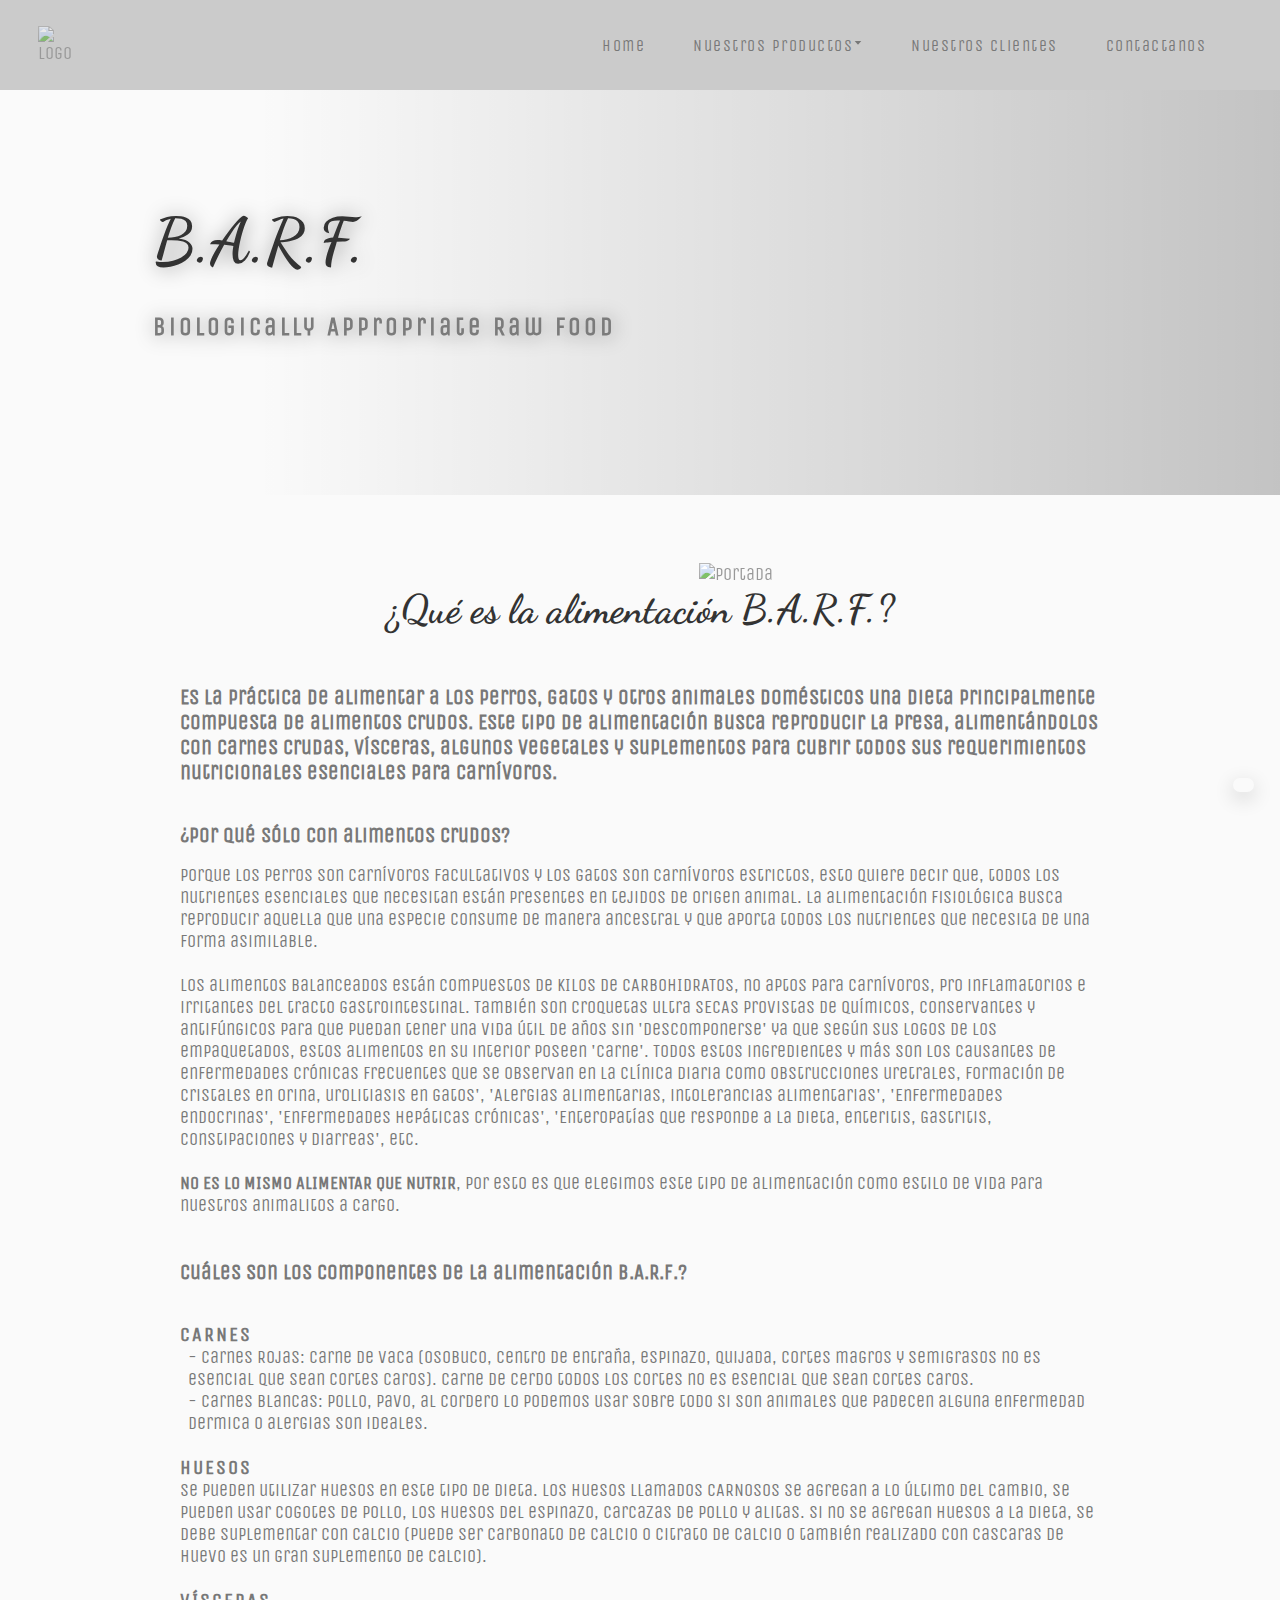
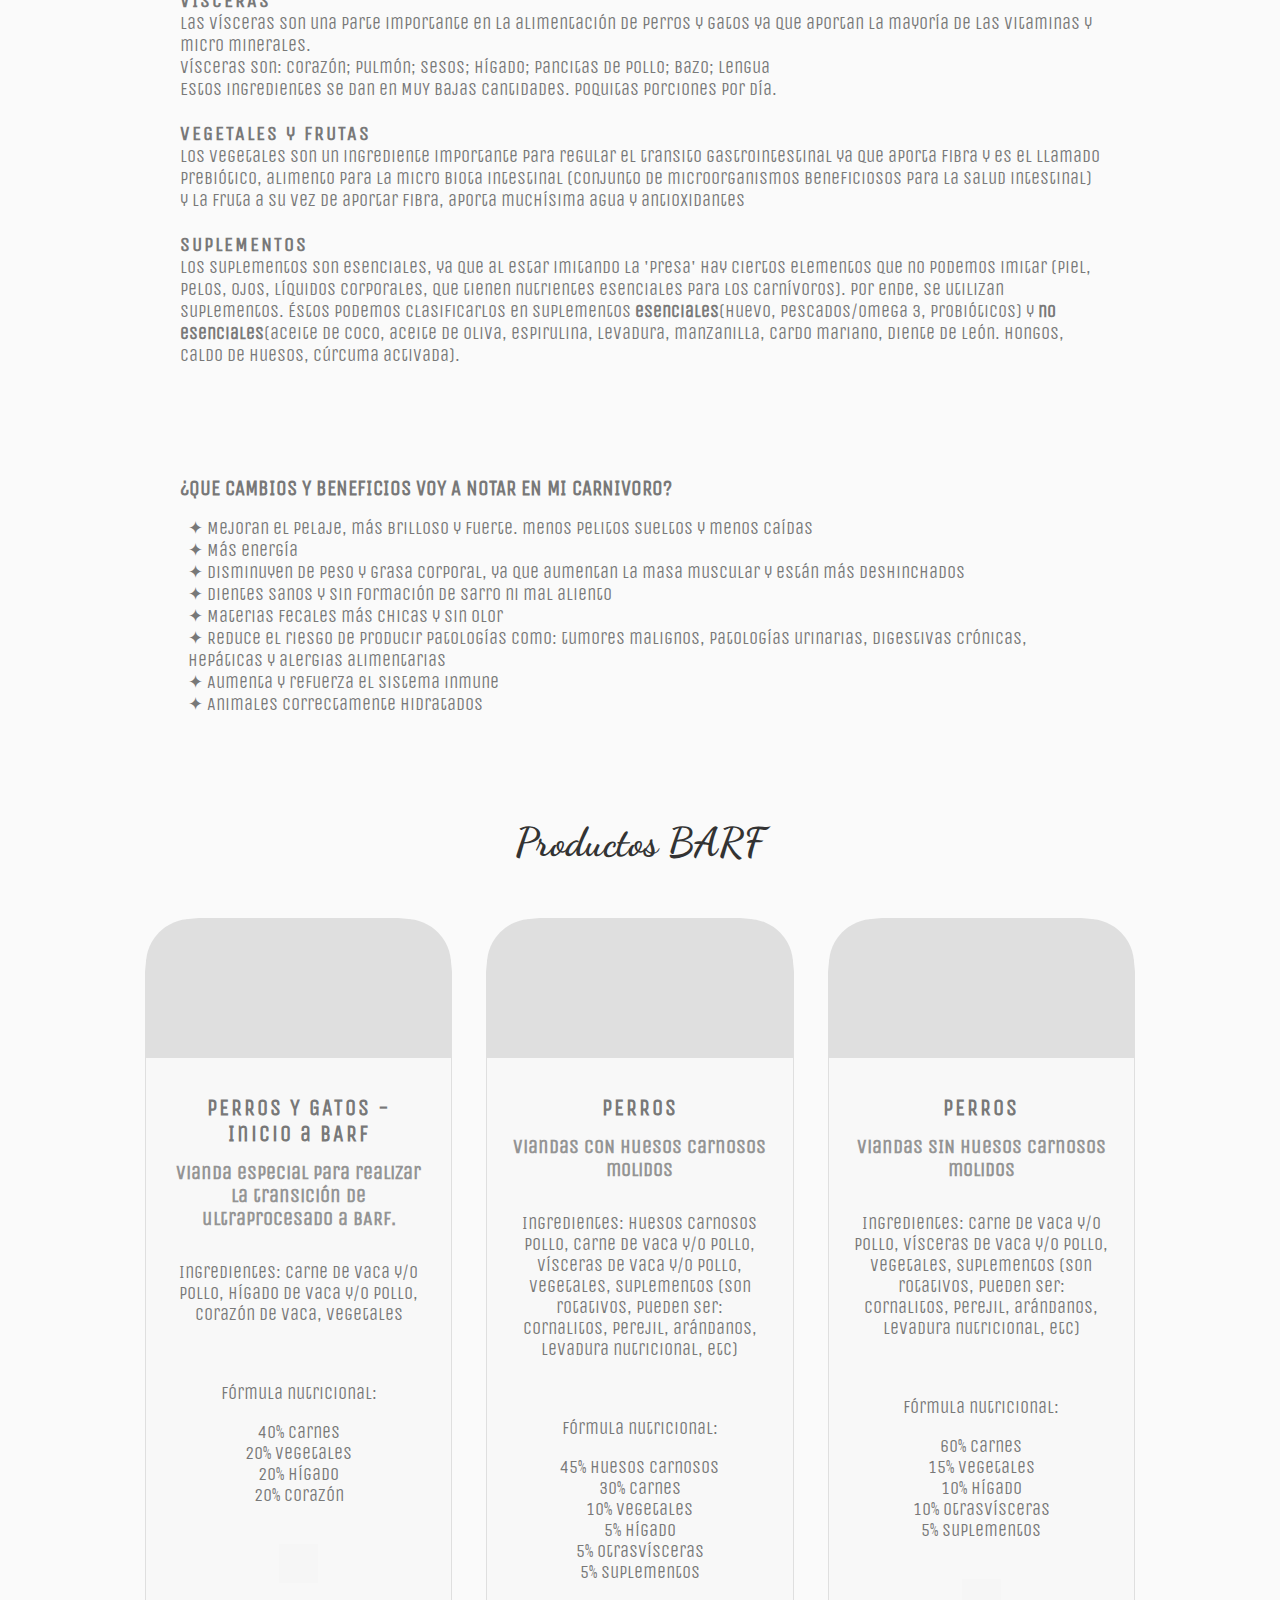
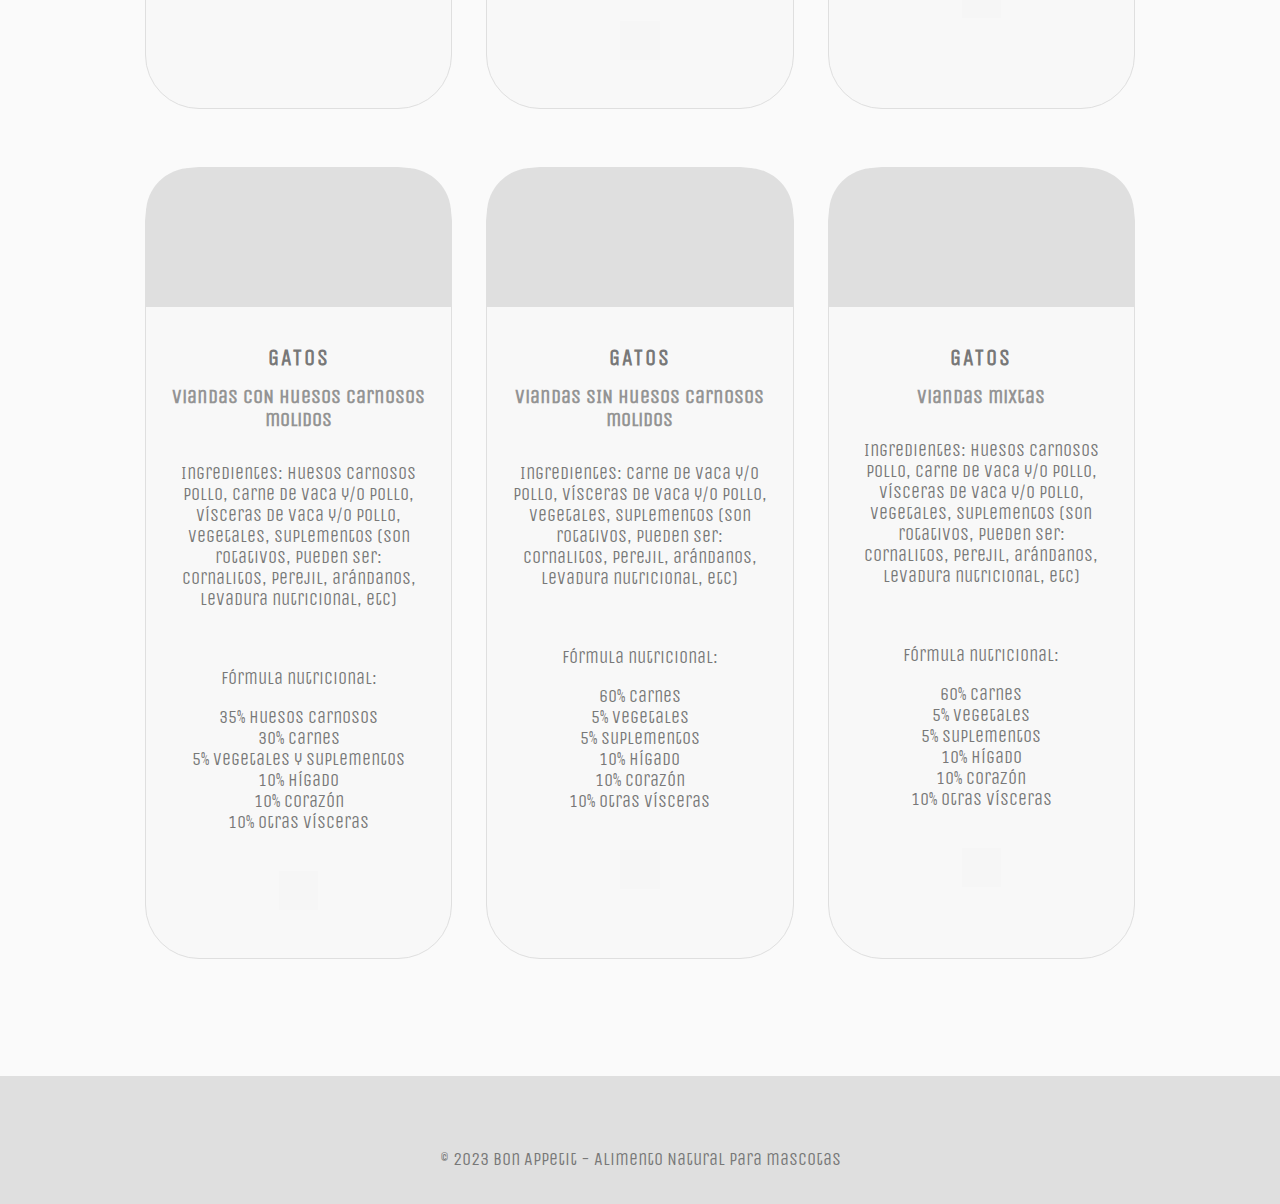
==== 2barf.html @ f700eab3 "ultima tarj" ====
<!DOCTYPE html>
<html lang="en">

<head>
    <meta charset="UTF-8">
    <meta name="viewport" content="width=device-width, initial-scale=1.0">
    <!-- titulo pagina -->
    <title>Bon Appetit - Alimento Natural para mascotas</title>
    <!-- favicon -->
    <link rel="shortcut icon" href="./assets/img/ICOsinFondo-CREMA.ico" type="image/x-icon">
    <!-- iconos fontawesome -->
    <script src="https://kit.fontawesome.com/235a2dd216.js" crossorigin="anonymous"></script>
    <!-- google fonts -->
    <link rel="preconnect" href="https://fonts.googleapis.com">
    <link rel="preconnect" href="https://fonts.gstatic.com" crossorigin>
    <link
        href="https://fonts.googleapis.com/css2?family=Amatic+SC&family=Bad+Script&family=Dancing+Script&family=Poiret+One&family=Sono:wght@300;400&family=Unica+One&display=swap"
        rel="stylesheet">
    <!-- css -->
    <link rel="stylesheet" href="./assets/css/style.css">
</head>

<body>
    <!-- navbar--------------------------------------------------------------- -->
    <nav class="nav">
        <input type="checkbox" id="nav-check">
        <div class="nav-header">
            <div class="nav-title">
                <a href="index.html"><img src="./assets/img/logo-sinFondoNEGR.png" alt="logo"></a>
            </div>
        </div>
        <!-- menu hamburguesa -->
        <div class="nav-btn">
            <label for="nav-check">
                <i class="fa-solid fa-bars"></i>
            </label>
        </div>
        <ul class="nav-list">
            <li><a href="index.html">Home</a></li>
            <li class="dropdown">
                <a class="drop_a" href="#">Nuestros Productos<span><svg xmlns="http://www.w3.org/2000/svg" width="10"
                            height="10" fill="currentColor" class="bi bi-caret-down-fill" viewBox="0 6 16 16">
                            <path
                                d="M7.247 11.14 2.451 5.658C1.885 5.013 2.345 4 3.204 4h9.592a1 1 0 0 1 .753 1.659l-4.796 5.48a1 1 0 0 1-1.506 0z" />
                        </svg></span></a>
                <div class="dropdown-content">
                    <a href="1snacks.html">Suplementos y Snacks</a>
                    <a href="2barf.html">B.A.R.F.</a>
                </div>
            </li>
            <li><a href="nuestrosClientes.html">Nuestros Clientes</a></li>
            <li><a href="contacto.html">Contactanos</a></li>
        </ul>
    </nav>


    <!-- copia de portada, para agregar información general--------------------------------------------------------------- -->
    <main>
        <section class="hero-products2">
            <div class="hero-portada">
                <h1 class="portada-titulo">B.A.R.F.</h1>
                <p class="portada-subtitulo">Biologically Appropriate Raw Food</p>
            </div>
            <!--  <img class="hero-img" src="assets/img/barf/BARF gato5.png" alt="portada"> -->
            <img class="hero-img" src="assets/img/portada/cat-noBorde.png" alt="portada">
        </section>

        <section class="about2">
            <!-- no usar tantos br, se hace con css el espaciado -->
            <h2 class="titulo2">¿Qué es la alimentación B.A.R.F.? <br>
                <h3>Es la práctica de alimentar a los perros, gatos y otros animales domésticos una dieta principalmente
                    compuesta de alimentos crudos.
                    Este tipo de alimentación busca reproducir <strong>la presa</strong>, alimentándolos con carnes
                    crudas, vísceras, algunos vegetales y suplementos para cubrir todos sus requerimientos nutricionales
                    esenciales para carnívoros.
                </h3><br>
                <h3>¿Por qué sólo con alimentos crudos?</h3>
                <p>Porque los perros son carnívoros facultativos y los gatos son carnívoros estrictos, esto quiere decir
                    que, todos los nutrientes esenciales que necesitan están presentes en tejidos de origen animal.
                    La alimentación fisiológica busca reproducir aquella que una especie consume de manera ancestral y
                    que aporta todos los nutrientes que necesita de una forma asimilable.
                    <br><br>
                    Los alimentos balanceados están compuestos de KILOS de CARBOHIDRATOS, no aptos para carnívoros, pro
                    inflamatorios e irritantes del tracto gastrointestinal. También son croquetas ultra
                    SECAS provistas de químicos, conservantes y antifúngicos para que puedan tener una vida útil de años
                    sin 'descomponerse' ya que según sus logos de los empaquetados, estos alimentos en su interior
                    poseen 'carne'.
                    Todos estos ingredientes y más son los causantes de enfermedades crónicas frecuentes que se observan
                    en la clínica diaria como Obstrucciones uretrales, formación de cristales en orina, urolitiasis en
                    gatos', 'Alergias alimentarias, intolerancias alimentarias', 'Enfermedades endocrinas',
                    'Enfermedades hepáticas crónicas', 'Enteropatías que responde a la dieta, enteritis, Gastritis,
                    constipaciones y diarreas', etc.
                    <br><br>
                    <strong>NO ES LO MISMO ALIMENTAR QUE NUTRIR</strong>, por esto es que elegimos este tipo de
                    alimentación como estilo de vida para nuestros animalitos a cargo.
                </p><br><br>
                <h3>Cuáles son los componentes de la alimentación B.A.R.F.?</h3>
                <br>
                <H4>CARNES</H4>
                <ul>
                    <li> - Carnes Rojas: Carne de vaca (osobuco, centro de entraña, espinazo, quijada, cortes magros y
                        semigrasos no es
                        esencial que sean cortes caros). Carne de cerdo todos los cortes no es esencial que sean cortes
                        caros.</li>
                    <li> - Carnes blancas: Pollo, Pavo, al Cordero lo podemos usar sobre todo si son animales que
                        padecen alguna enfermedad
                        dermica o alergias son ideales.</li>
                </ul>
                <!-- <p><br>Siempre tener en cuenta que si vamos a ofrecer una alimentación B.A.R.F en crudo, hay que
                    respetar los periodos de frezado previo para evitar cualquier infección parasitaria y/o bacteriana
                    (pues es carne y poseen microrganismos y es normal a no asustarse, realizando una correcta
                    manipulación de las mismas todo se puede).
                    <br><br>
                    Tiempos mínimos de congelación:
                    <br>Pollo, ternera, pavo, conejo, cordero, pato, cabra, codorniz, venado → 3 días
                    <br>Cerdo y cualquier pescado → 10 días
                </p><br><br> -->
                <br>
                <H4>HUESOS</H4>
                <p>Se pueden utilizar huesos en este tipo de dieta. Los huesos llamados CARNOSOS se agregan a lo último
                    del cambio, se pueden usar cogotes de pollo, los huesos del espinazo, carcazas de pollo y alitas. Si
                    no se agregan huesos a la dieta, se debe suplementar con calcio
                    (puede ser carbonato de calcio o citrato de calcio o también realizado con cascaras de huevo es un
                    gran suplemento de calcio).
                </p>
                <br>
                <H4>VÍSCERAS</H4>
                <p>Las vísceras son una parte importante en la alimentación de perros y gatos ya que aportan la mayoría
                    de las vitaminas y micro minerales.
                    <br>Vísceras son: Corazón; Pulmón; Sesos; Hígado; Pancitas de pollo; Bazo; Lengua
                    <br>Estos ingredientes se dan en MUY bajas cantidades. Poquitas porciones por día.
                </p>
                <br>
                <H4>VEGETALES y FRUTAS</H4>
                <p>Los vegetales son un ingrediente importante para regular el transito gastrointestinal ya que aporta
                    fibra y es el llamado prebiótico, alimento para la micro biota intestinal (conjunto de
                    microorganismos beneficiosos para la salud intestinal) y la fruta a su vez de aportar fibra, aporta
                    muchísima agua y antioxidantes</p>
                <!-- <ul>
                    <li> - Zapallos, Zanahorias, Zapallitos verdes</li>
                    <li> - Espinacas, Acelgas</li>
                    <li> - Peras, bananas, manzanas sin semillas, bananas, mandarinas sin semillas, duraznos sin carozo,
                        arándanos, frutillas, moras</li>
                </ul>
                </p> -->
                <br>
                <H4>SUPLEMENTOS</H4>
                <p>Los suplementos son esenciales, ya que al estar imitando la 'presa' hay ciertos elementos que no
                    podemos imitar (piel, pelos, ojos, líquidos corporales, que tienen nutrientes esenciales para los
                    carnívoros). Por ende, se utilizan suplementos. Éstos podemos clasificarlos en suplementos<strong>
                        esenciales</strong>(huevo, pescados/omega 3, probióticos) y <strong>no
                        esenciales</strong>(aceite de coco, aceite de oliva, espirulina, levadura, manzanilla, cardo
                    mariano, diente de león. Hongos, caldo de huesos, cúrcuma activada).</p>
                <br>
                <!-- <p><strong>Suplementos Esenciales</strong></p>
                <ul>
                    <li> - HUEVO</li>
                    <p>Alimento de alto valor nutricional, rico en vitaminas y proteínas de fácil asimilación. Se puede
                        ofrecer crudo, cocido o pasado por agua. No excederse en cantidades. Puede ser huevo de
                        cualquier ave.</p>
                    <li> - OMEGA 3 o PESCADOS</li>
                    <P>El omega 3 posee propiedades antiinflamatorias, importante incorporarlo cuando consumen alimentos
                        balanceados, ya que los mismos poseen poco omega 3 y elevada cantidad de omega 6
                        proinflamatorio. Además ayuda a recuperar la barrera cutánea fortaleciendo al pelo y su
                        estructura.</P>
                    <li> - PROBIÓTICOS</li>
                    <P>Los probióticos son organismos vivos (bacterias/levaduras), son muy benéficos para la microbiota
                        intestinal. Ayuda a fortalecer el sistema inmunológico y prevenir numerosas enfermedades. Mejora
                        significativamente el tránsito intestinal, colabora en pacientes con intolerancia alimentaria,
                        ayuda en casos de síndrome de intestino permeable y restablece la microbiota intestinal
                        reduciendo las fermentaciones anómalas y los gases. optimiza la asimilación de nutrientes.
                    </P>
                </ul><br>
                <p><strong>Suplementos No Esenciales</strong></p>
                <p>Son aquellos que se utilizan para completar el alimento de ser necesario si tiene alguna patología o
                    para reforzar el sistema inmune.
                    <br>Estos son: Aceite de coco, Aceite de oliva, Espirulina, Levadura nutricional. Plantas como
                    infusiones de Manzanilla, Cardo mariano, Diente de león. Hongos, Caldo de huesos, cúrcuma activada o
                    Golden paste.
                </p> -->
                <!-- no usar tantos br, se hace con css el espaciado -->
                <br><br>
                <br><br>
                <h3>¿QUE CAMBIOS Y BENEFICIOS VOY A NOTAR EN MI CARNIVORO?</h3>
                <ul>
                    <li>✦ Mejoran el pelaje, más brilloso y fuerte. menos pelitos sueltos y menos caídas</li>
                    <li>✦ Más energía</li>
                    <li>✦ Disminuyen de peso y grasa corporal, ya que aumentan la masa muscular y están más deshinchados
                    </li>
                    <li>✦ Dientes sanos y sin formación de sarro ni mal aliento</li>
                    <li>✦ Materias fecales más chicas y sin olor</li>
                    <li>✦ Reduce el riesgo de producir patologías como: tumores malignos, patologías urinarias,
                        digestivas crónicas, hepáticas y alergias alimentarias</li>
                    <li>✦ Aumenta y refuerza el sistema inmune</li>
                    <li>✦ Animales correctamente hidratados</li>
                </ul><br><br>

        </section>

        <!-- ////////////////////////no repetir palabras en ingredientes / formula////////////////// -->

        <!-- tarjetas flexbox --------------------------------------------------------->
        <section class="container-tarjetas">
            <div>
                <h2 class="titulo2">Productos BARF</h2>
            </div>
            <div class="row">
                <!-- tarjeta -->
                <div class="tarjeta">
                    <div class="tarjeta-header">
                        <img src="assets/img/barf-platos/barf3.png" alt="">
                    </div>

                    <div class="tarjeta-body">
                        <h4>PERROS Y GATOS - Inicio a BARF</h4>
                        <h3>
                            Vianda especial para realizar la transición de ultraprocesado a BARF.
                        </h3>
                        <p>
                            Ingredientes: Carne de vaca y/o pollo, Hígado de vaca y/o pollo, Corazón de vaca, Vegetales
                        </p><br>
                        <p>
                            <stong>Fórmula nutricional:</stong>
                        <ul class="lista-descripcion2">
                            <li>40% carnes</li>
                            <li>20% vegetales</li>
                            <li>20% hígado</li>
                            <li>20% corazón</li>
                        </ul>
                        </p>

                        <button id="btn-carrito">
                            <a href="#"><i class="fa-solid fa-cart-shopping"></i></a>
                        </button>
                    </div>
                </div>
                <!-- tarjeta -->
                <div class="tarjeta">
                    <div class="tarjeta-header">
                        <img src="assets/img/barf-platos/barf5.png" alt="">
                    </div>

                    <div class="tarjeta-body">
                        <h4>PERROS</h4>
                        <h3>
                            Viandas CON huesos carnosos molidos
                        </h3>
                        <p>
                            Ingredientes: Huesos carnosos pollo, Carne de vaca y/o pollo, Vísceras de vaca y/o pollo,
                            Vegetales, Suplementos (son rotativos, pueden ser: cornalitos, perejil, arándanos, levadura
                            nutricional, etc)
                        </p><br>
                        <p>
                            <stong>Fórmula nutricional:</stong>
                        <ul class="lista-descripcion2">
                            <li>45% huesos carnosos</li>
                            <li>30% carnes</li>
                            <li>10% vegetales</li>
                            <li> 5% hígado</li>
                            <li> 5% otrasvísceras</li>
                            <li> 5% suplementos</li>
                        </ul>
                        </p>
                        <button id="btn-carrito">
                            <a href="#"><i class="fa-solid fa-cart-shopping"></i></a>
                        </button>
                    </div>
                </div>
                <!-- tarjeta -->
                <div class="tarjeta">
                    <div class="tarjeta-header">
                        <img src="assets/img/barf-platos/barf2.png" alt="">
                    </div>

                    <div class="tarjeta-body">
                        <h4>PERROS</h4>
                        <h3>
                            Viandas SIN huesos carnosos molidos
                        </h3>
                        <p>
                            Ingredientes: Carne de vaca y/o pollo, Vísceras de vaca y/o pollo, Vegetales, Suplementos
                            (son rotativos, pueden ser: cornalitos, perejil, arándanos, levadura nutricional, etc)
                        </p><br>
                        <p>
                            <stong>Fórmula nutricional:</stong>
                        <ul class="lista-descripcion2">
                            <li>60% carnes</li>
                            <li>15% vegetales</li>
                            <li>10% hígado</li>
                            <li>10% otrasvísceras</li>
                            <li> 5% suplementos</li>
                        </ul>
                        </p>
                        <button id="btn-carrito">
                            <a href="#"><i class="fa-solid fa-cart-shopping"></i></a>
                        </button>
                    </div>
                </div>
                <!-- tarjeta -->
                <div class="tarjeta">
                    <div class="tarjeta-header">
                        <img src="assets/img/barf-platos/barf6.png" alt="">
                    </div>

                    <div class="tarjeta-body">
                        <h4>GATOS</h4>
                        <h3>
                            Viandas CON huesos carnosos molidos
                        </h3>
                        <p>
                            Ingredientes: Huesos carnosos pollo, Carne de vaca y/o pollo, Vísceras de vaca y/o pollo,
                            Vegetales, Suplementos (son rotativos, pueden ser: cornalitos, perejil, arándanos, levadura
                            nutricional, etc)
                        </p><br>
                        <p>
                            <stong>Fórmula nutricional:</stong>
                        <ul class="lista-descripcion2">
                            <li>35% huesos carnosos</li>
                            <li>30% carnes</li>
                            <li> 5% vegetales y suplementos</li>
                            <li>10% hígado</li>
                            <li>10% corazón</li>
                            <li>10% otras vísceras</li>
                        </ul>
                        </p>
                        <button id="btn-carrito">
                            <a href="#"><i class="fa-solid fa-cart-shopping"></i></a>
                        </button>
                    </div>
                </div>
                <!-- tarjeta -->
                <div class="tarjeta">
                    <div class="tarjeta-header">
                        <img src="assets/img/barf-platos/barf4.png" alt="">
                    </div>

                    <div class="tarjeta-body">
                        <h4>GATOS</h4>
                        <h3>
                            Viandas SIN huesos carnosos molidos
                        </h3>
                        <p>
                            Ingredientes: Carne de vaca y/o pollo, Vísceras de vaca y/o pollo, Vegetales, Suplementos
                            (son rotativos, pueden ser: cornalitos, perejil, arándanos, levadura nutricional, etc)
                        </p><br>
                        <p>
                            <stong>Fórmula nutricional:</stong>
                        <ul class="lista-descripcion2">
                            <li>60% carnes</li>
                            <li> 5% vegetales</li>
                            <li> 5% suplementos</li>
                            <li>10% hígado</li>
                            <li>10% corazón</li>
                            <li>10% otras vísceras</li>
                        </ul>
                        </p>
                        <button id="btn-carrito">
                            <a href="#"><i class="fa-solid fa-cart-shopping"></i></a>
                        </button>
                    </div>
                </div>
                <!-- tarjeta ////////////////////////TEXTO REPETIDO//////////////////////////////////-->
                <div class="tarjeta">
                    <div class="tarjeta-header">
                        <img src="./assets/img/barf-platos/barf1.png" alt="">
                    </div>

                    <div class="tarjeta-body">
                        <h4>GATOS</h4>
                        <h3>
                            Viandas mixtas
                        </h3>
                        <p>
                            Ingredientes: Huesos carnosos pollo, Carne de vaca y/o pollo, Vísceras de vaca y/o pollo, Vegetales, Suplementos
                            (son rotativos, pueden ser: cornalitos, perejil, arándanos, levadura nutricional, etc)
                        </p><br>
                        <p>
                            <stong>Fórmula nutricional:</stong>
                        <ul class="lista-descripcion2">
                            <li>60% carnes</li>
                            <li> 5% vegetales</li>
                            <li> 5% suplementos</li>
                            <li>10% hígado</li>
                            <li>10% corazón</li>
                            <li>10% otras vísceras</li>
                        </ul>
                        </p>
                        <button id="btn-carrito">
                            <a href="#"><i class="fa-solid fa-cart-shopping"></i></a>
                        </button>
                    </div>
                </div>

        </section>

        <!-- volver arriba boton----------------------------------------------- -->
        <div class="volverArriba">
            <a href="#"><i class="fa-solid fa-angle-up" title="Volver Arriba"></i></a>
        </div>

        <!-- footer------------------------------------------------------------ -->
        <footer>
            <div class="">
                <div class="">
                    <ul class="social">
                        <li><a href="https://www.instagram.com/bonappetittandil/" target="_blank"
                                rel="noopener noreferrer"><span class="fa-brands fa-instagram"></span></a></li>
                        <li><a href="https://tiktok.com" target="_blank" rel="noopener noreferrer"><span
                                    class="fa-brands fa-tiktok"></span></a></li>
                        <li><a href="https://facebook.com" target="_blank" rel="noopener noreferrer"><span
                                    class="fa-brands fa-facebook"></span></a></li>
                        <li><a href="https://web.whatsapp.com/" target="_blank" rel="noopener noreferrer"><span
                                    class="fa-brands fa-whatsapp"></span></a></li>
                    </ul>
                    <p class="footer-text">© 2023 Bon Appetit - Alimento Natural para mascotas</p>
                </div>
            </div>
        </footer>
</body>

</html>
---- assets/css/style.css ----
:root {
  --color-background-body: #f7f7f7a2;
  --color-00: #e2b575;

  --color-background-nav: #cbcbcb;
  --color-links-nav: #787878;
  --color-sublinks-nav-mobile: #bdbdbd;

  --colorLetras-body: #787878;

  /* portada subtitulo */
  --colorLetras1: #edf2f4;
  /* titulos, portada y paginas */
  --colorLetras2: #333;

  --color-background-tarjetas-gris: #dfdfdf;
  --color-background-tarjetas-blanco: #f5f5f55e;

  --color-carrito: #9d9d9d;
}

* {
  padding: 0;
  margin: 0;
  box-sizing: border-box;
}

body {
  /* sacar. tarda en volver la manito para clikear sobre botones*/
  /* cursor: url(../img/huellitaCursor.png), auto !important; */

  overflow-x: hidden;
  background-color: var(--color-background-body);
  font-size: 1.125rem;
  /* line-height: 1.5; */
  color: var(--colorLetras-body);
  text-rendering: optimizeLegibility;
  font-family: 'Courier New', Courier, monospace;
  font-family: 'Dancing Script', cursive;
  font-family: 'Unica One', cursive;
}

html {
  scroll-behavior: smooth;
}

h2 {
  font-family: 'Dancing Script', cursive;
  /* font-weight: 500; */
  color: var(--colorLetras2);
}


.titulo2 {
  font-size: 2.5rem;
  /* font-weight: bolder; */
  text-align: center;
  margin: 1em .3em 1.3em .3em;
}



/*  navbar //////////////////////////////////////////////////////// */
.nav {
  width: 100%;
  background-color: var(--color-background-nav);
  display: flex;
  align-items: center;
  padding: 0 2em 0 0.7em;
  height: 10vh;
  position: relative;
  z-index: 10;
}

.nav-list {
  display: flex;
  gap: 2rem;
}

.nav-header {
  flex: 0.95;
  padding-left: 1rem;
}

.nav-list li {
  list-style-type: none;
  /* text-decoration: none;  no */
  transition: .6s;
}

.nav-list li a {
  text-decoration: none;
  font-size: .9em;
  font-family: 'Unica One', cursive;
  font-weight: 500;
  color: var(--color-links-nav);
  letter-spacing: 1.5px;
  transition: .1s;
  /* cursor: url(../img/huellitaCursorPointer.png), pointer !important; */
}

.nav-list li a:hover {
  color: var(--colorLetras2);
  font-weight: 900;
  /* transform: scale(1.05); */
}

/* es mucho con el dropdown */
/* .nav-list li:hover {
  transform: scale(1.05);
} */

#nav-check {
  display: none;
}

.nav-btn {
  display: none;
}

/* logo */
nav img {
  width: 4.2em;
  float: left;
  opacity: 60%;
  /* margin: 2em 0 0 2em; */
  padding: 1em;
  margin-left: -0.5em;
}

nav img:hover {
  opacity: 30%;
}


/* portada grid /////////////////////////////////////////////////////////*/
/* retocar pantalla grande */
.hero {
  position: relative;
  display: grid;
  width: 100%;
  height: 92vh;
  /* https://www.kuworking.com/css-minmax */
  /*  4fr caja titulo y subt, 3fr caja con imagen*/
  grid-template-columns: minmax(55vw, 4fr) 3fr;
  /* 300px */
  grid-auto-rows: 88vh;
  /* ajustar pantalla grande */
  padding: 1.25em 3.5em;
  overflow: hidden;
  background-color: var(--color-background-nav);
  background: linear-gradient(90deg, #cdcdcd 20%, #00000057);
}


.hero .hero-img {
  /* probar como background img + fixed*/
  width: 120%;
  /* height: 100%; */
  object-fit: contain;
  /* padding-left: 3em; */
  /* box-shadow: 0 8px 16px 0 rgba(0,0,0,0.2), 0 6px 20px 0 rgba(0,0,0,0.19); */
  opacity: 85%;
  position: relative;
  /* right: 7%; */
  right: 11%;
  bottom: -1%;
}


.hero .hero-portada {
  align-self: center;
  padding-left: 3.3em;
  /* 40px */
  z-index: 9;
  filter: drop-shadow(1px 1px 10px #0000006a);
}

.hero-portada .portada-titulo {
  color: var(--colorLetras1);
  color: var(--colorLetras2);
  font-size: 6rem;
  /* se rompio todo con los textos largos */
  font-weight: 800;
  margin-bottom: .3em;
  /* 24px */
  /* font-family: 'Lobster', cursive; */
  font-family: 'Dancing Script', cursive;
  /* filter: drop-shadow(1px 1px 10px #00000044); */
}

/* .hero-portada .portada-titulo span{
  font-size: 4rem;
} */

.hero-portada .portada-subtitulo {
  color: var(--colorLetras1);
  font-size: 1.4em;
  letter-spacing: 3px;
  margin-bottom: 1.5em;
  /* font-family: 'Caveat', cursive;
  font-family: 'Amatic SC', cursive; */
  font-family: 'Unica One', cursive;
  font-weight: 500;
}

.hero-portada div {
  margin: 2em 0 2em 0;
  width: 100vh;
}



/* redes portada /////////////////////////////////////////////////////////  */
.redes {
  display: inline-flex;
}

.redes ul {
  display: flex;
  font-size: 3em;
}

.redes-portada {
  /* margin: 1rem; */
  color: var(--color-00);
}

.redes-portada li {
  display: inline-block;
}

.redes-portada li a {
  color: var(--color-00);
  margin: .4em .4em .4em 0;
  /* filter: drop-shadow(1px 2px 1px #00000066); */
  /* https://stackoverflow.com/questions/47700568/css-fonts-render-differently-in-firefox-and-chrome */
  filter: drop-shadow(1px 2px 1px #00000047);
}


/* heroe productos///////solo pantalla grande, tablet y mobile esta roto///////////////////////////////////////////////////// */
/*.hero-products {
  position: relative;
  display: grid;
  width: 100%;
  height: 92vh;
  grid-template-columns: minmax(55vw, 4fr) 3fr;
  grid-auto-rows: 88vh;
  padding: 1.25em 3.5em;
  overflow: hidden;
  background-color: var(--color-background-nav);
  /* background: linear-gradient(90deg, #cdcdcded 20%, #0000000a); 
  /* background: linear-gradient(90deg, #cdcdcd8c 20%, #00000000); 
  background: linear-gradient(90deg, #cdcdcd00 20%, #00000038);
}

.hero-products .hero-img {
  width: 150%;
  object-fit: contain;
  opacity: 55%;
  position: relative;
  right: 30%;
  bottom: -3%;
}

.hero-products .hero-portada {
  align-self: center;
  padding-left: 3.3em;
  z-index: 9;
  filter: drop-shadow(1px 1px 10px #0000006a);
}
.hero-products .portada-subtitulo {
  color: #7b7b7b;
  font-weight: 600;
}*/

/* heroe productos////////////solo pantalla grande, tablet y mobile esta roto//////////////////////////////////////////////// */
/*.hero-products2 {
  position: relative;
  display: grid;
  width: 100%;
  height: 92vh;
  grid-template-columns: minmax(55vw, 4fr) 3fr;
  grid-auto-rows: 88vh;
  padding: 1.25em 3.5em;
  overflow: hidden;
  background-color: var(--color-background-nav);
  /* background: linear-gradient(90deg, #cdcdcded 20%, #0000000a); 
  /* background: linear-gradient(90deg, #cdcdcd8c 20%, #00000000); 
  background: linear-gradient(90deg, #cdcdcd00 20%, #00000038);
}

.hero-products2 .hero-img {
  width: 150%;
  object-fit: contain;
  opacity: 65%;
  position: relative;
  right: 45%;
  bottom: 2%;
}

.hero-products2 .hero-portada {
  align-self: center;
  padding-left: 3.3em;
  z-index: 9;
  filter: drop-shadow(1px 1px 10px #0000006a);
}
.hero-products2 .portada-subtitulo {
  color: #7b7b7b;
  font-weight: 600;
}*/
















/*//////////////////////////half caratula, borrar lo de arriba////////////////////////////////////////////////////////////////////*/
/*snacks///////////////////////////////////////*/
.hero-products {
    position: relative;
    display: grid;
    width: 100%;
    height: 45vh;
    grid-template-columns: minmax(55vw, 4fr) 3fr;
    grid-auto-rows: 88vh;
    padding: 1.25em 3.5em;
    overflow: hidden;
    background-color: var(--color-background-nav);
    background: linear-gradient(90deg, #cdcdcd00 20%, #00000038);
}

.hero-products .hero-portada {
    /* align-self: center; */
    padding-left: 3.3em;
    z-index: 9;
    filter: drop-shadow(1px 1px 10px #0000006a);
    MARGIN-TOP: 5EM;
}

.hero-portada .portada-titulo {
    color: var(--colorLetras1);
    color: var(--colorLetras2);
    font-size: 4rem;
    font-weight: 800;
    margin-bottom: .5em;
    font-family: 'Dancing Script', cursive;
}

/*.hero-products .hero-img {
    width: 110%;
    object-fit: contain;
    opacity: 55%;
    position: relative;
    right: 10%;
    bottom: 1%;
}*/
.hero-products .hero-img {
    width: 100%;
    object-fit: contain;
    opacity: 55%;
    position: relative;
    right: 7%;
    bottom: 3%;
}

.hero-products .portada-subtitulo {
  color: #7b7b7b;
  font-weight: 600;
}

.hero-products .portada-subtitulo {
    font-size: 1.2em;
}


/*barf/////////////////////////////////////////*/
/*.hero-products2 {
    position: relative;
    display: grid;
    width: 100%;
    height: 45vh;
    grid-template-columns: minmax(55vw, 4fr) 3fr;
    grid-auto-rows: 88vh;
    padding: 1.25em 3.5em;
    overflow: hidden;
    background-color: var(--color-background-nav);
    background: linear-gradient(90deg, #cdcdcd00 20%, #00000038);
}*/

.hero-products2 .hero-portada {
    /* align-self: center; */
    padding-left: 5em;
    z-index: 9;
    filter: drop-shadow(1px 1px 10px #0000006a);
    margin-top: 5em;
}

/*.hero-products2 .hero-img {
    width: 90%;
    object-fit: contain;
    opacity: 65%;
    position: relative;
    right: 8%;
    bottom: 3%;
}*/
.hero-products2 .portada-subtitulo {
  color: #7b7b7b;
  font-weight: 600;
}


/*img desbordando gris////////////////////////////////////////////////////*/
.hero-products2 {
    /* position: relative; */
    display: grid;
    width: 100%;
    height: 45vh;
    grid-template-columns: minmax(55vw, 4fr) 3fr;
    grid-auto-rows: 88vh;
    padding: 1.25em 3.5em;
    overflow: hidden;
    background-color: var(--color-background-nav);
    background: linear-gradient(90deg, #cdcdcd00 20%, #00000038);
    /*background: linear-gradient(0deg, #cdcdcd00 20%, #00000038);  /*de arriba hacia abajo  probar 20 grados, 45 etc  */
   /* Z-INDEX: 9999;*/
}

/*.hero-products2 .hero-img {
    width: 40%;
    opacity: 75%;
    position: absolute;
    right: 8%;
    bottom: 30%;
    object-fit: cover;
}*/

/*.hero-products2 .hero-img {
    width: 29em;
    opacity: 75%;
    position: absolute;
    right: 6vw;
    bottom: 35vh;
}*/

/*.hero-products2 .hero-img {
    width: 40%;
    opacity: 75%;
    position: absolute;
    right: 8%;
    top: 9vh;
}*/

.hero-products2 .hero-img {
    width: 28em;
    opacity: 75%;
    position: absolute;
    right: 6vw;
    bottom: 35vh;
}


















/* navbar dropdown /////////////////////////////////////////////////////// */
.dropdown {
  position: relative;
  display: inline-block;
}

.dropdown-content {
  display: none;
  position: absolute;
  background-color: #e9e9e9f5;
  min-width: 7em;
  box-shadow: 0px 8px 16px 0px rgba(0, 0, 0, 0.2);
  /* box-shadow: 0 0 40px -10px rgba(0, 0, 0, 0.25); */
  z-index: 500;
  border-radius: .95em;
  /* 15px */
  /* margin-left: .5em; */
  padding: 3em 1em;
  text-align: center;
}

.dropdown-content a {
  color: black;
  padding: 0.75em 1em;
  text-decoration: none;
  display: block;
  font-size: .9em;
}

/* .dropdown-content a:hover {
  background-color: #f1f1f1
} */

.dropdown:hover .dropdown-content {
  display: block;
}




/* sobre nosotros //////////////////////////////////////////////////////////// */
.about {
  margin: 5em 7em 3em 7em;
}

.about h3 {
  /* font-weight: 500; */
  /* color: var(--colorLetras2); */
  font-family: 'Unica One', cursive;
  font-size: 1.1em;
  letter-spacing: 3px;
}

/* about2///////texto en barf */
.about2 {
  margin: 5em 10em 3em 10em;
}



/* grilla menu pagina principal /////////////////////////////////////////////*/
.menu {
  padding: 3em 2em 5em 2em;
  /* background-color: var(--color-background-body); */
}

.menu-grilla {
  display: grid;
  /* https://css-tricks.com/auto-sizing-columns-css-grid-auto-fill-vs-auto-fit/ */
  grid-template-columns: repeat(auto-fit, 12.5em);
  /* 200px */
  gap: 1.5em;
  justify-content: center;
  margin: 0 2.5em 2.5em 2.5em;
}

.menu-grilla-item {
  background-color: var(--color-background-tarjetas-gris);
  padding: .9em;
  border-radius: 3em;
  transition: 1s;
}

.menu-grilla-item img:hover {
  transform: scale(0.8);
}

.menu-grilla-item img {
  width: 100%;
  height: 100%;
  object-fit: contain;
  transition: 1s;
}



/* volver arriba btn fixed /////////////////////////////////////////////////// */
.volverArriba {
  font-size: 2em;
  position: fixed;
  right: 2%;
  /* top: 80%; */
  bottom: 12%;
  box-shadow: 0 8px 16px 0 rgb(0 0 0 / 0%), 0 6px 20px 0 rgb(0 0 0 / 19%);
  padding: 0.2em 0.3em 0.2em 0.3em;
  border-radius: .4em;
}

.volverArriba i:active {
  color: var(--color-background-nav);
}

/* .volverArriba i:focus {
  color: var(--color-background-nav);
} */

.volverArriba i:hover {
  color: var(--color-00);
}

.volverArriba i {
  color: var(--color-background-nav);
}




/* tarjetas flexbox /////////////////////////////////////////////////////// */
.container-tarjetas {
  width: 80%;
  margin: 3.25em auto;
}

.row {
  display: flex;
  flex-direction: row;
  justify-content: space-around;
  flex-flow: wrap;
  gap: 0.1px;
}

.tarjeta {
  /* estaba 20%, agrando tarjetas para agregar mas info, se agranda foto tmb */
  width: 30%;
  background-color: var(--color-background-tarjetas-blanco);
  border: 1px solid var(--color-background-tarjetas-gris);
  margin-bottom: 3.25em;
  transition: 0.7s;
  border-radius: 3em;
}

.tarjeta-header {
  text-align: center;
  padding: 3.25em .7em;
  background-color: var(--color-background-tarjetas-gris);
  border-top-left-radius: 2.5em;
  border-top-right-radius: 2.5em;
}

.tarjeta-header img {
  width: 100%;
}

.tarjeta-body {
  padding: 1.9em 1.25em;
  text-align: center;
  font-size: 1.1em;
}

.tarjeta-body .btn {
  display: block;
  text-align: center;
  margin-top: 1.9em;
  text-decoration: none;
  padding: .6em .3em;
  /* color: #fff; */
}



/* *********************************************
sacar si queda el carrito, apagado se modifica el id=btn-carrito, ver */
.btn-tarjeta {
  /* 'ver mas' */
  display: block;
  color: var(--colorLetras-body);
  text-align: center;
  margin-top: 1.8em;
  text-decoration: none;
  padding: .6em .3em;
  font-family: 'Unica One', cursive;
}

.tarjeta-body p {
  font-family: 'Unica One', cursive;
  margin: 1em 0;
  font-size: 0.9em;
}

.tarjeta:hover {
  transform: scale(1.02);
  box-shadow: 0 0 40px -10px rgba(0, 0, 0, 0.25);
}


/* tarjetas btn + strong + estilo listas dentro de tarjetas
//////////////////////////////////////////////////////////////////// */

#btn-carrito {
  margin: 1em .5em .5em .5em;
  padding: 1em;
  border: none;
  font-size: 1em;
  border: none;
  background: var(--color-background-tarjetas-blanco);
}

#btn-carrito i {
  color: var(--color-carrito);
}

#btn-carrito:hover i {
  color: var(--color-00);
}

#btn-carrito:active i {
  color: var(--colorLetras2);
}

.lista-descripcion {
  /* list-style: circle; */
  list-style-position: inside;
  /* text-align: left; */
}

.lista-descripcion li {
  margin: 1em;
}

.tarjeta-body h3 {
  text-align: center;
  padding: .7em 0;
  font-weight: 600;
  font-size: 1em;
  /* background-color: var(--color-background-tarjetas-gris); */
  color: rgb(148, 148, 148);
}

.tarjeta-body li {
  font-size: .9em;
  list-style-type: circle;
}

.lista-descripcion2 li {
  list-style: none !important;
}

strong {
  /* color: var(--colorLetras2); */
  font-weight: 700;
  /* background-color: var(--color-background-tarjetas-gris); */
}




/* footer ///////////////////////////////////////////////////////////////// */
footer {
  /* align-items: center; */
  background-color: var(--color-background-tarjetas-gris);
  text-align: center;
  font-family: 'Unica One', cursive;
  /* position: fixed;
  left: 0;
  bottom: 0;
  width: 100%; */
  padding: 1em;
}

/* *********************
hacer mas especificos los selectores del footer, ver */
ul li {
  margin: 0 0.5rem;
}

a {
  color: var(--color-links-nav);
  text-decoration: none;
  transition: all 0.2s ease;
  /* cursor: url(img/huellitaCursorPointer.png), pointer !important; */
}

a:hover {
  color: var(--colorLetras2);
}

a.active {
  color: var(--colorLetras2);
}

.social,
.footer-text {
  margin: 1rem;
}

.social li {
  display: inline-block;
}




/* nuestros clientes ///////////////////////////////////////////////////// */
.clientes-box {
  /* centrado 3er video en ipad, ver c grid */
  display: flex;
  /* flex-direction: row; */
  /* gap: 20px; */
  flex-flow: wrap;
  gap: 1em;
  /* margin: 2em; */
  /* justify-content: space-around; */
  /* justify-content: space-between; */
  /* justify-content: space-evenly; */
  justify-content: center;
  /* padding: 2em; */
  padding-bottom: 3em;
}


/* contacto //////////////////////////////////////////////////////////// */
.contacto {
  padding: 2.5em 0;
}

/* form contacto /////////////////////////////////////////////////////// */
.container-contacto {
  background-color: var(--color-background-tarjetas-gris);
  margin: 3em 6.5em;
  padding: 1em;
  border-radius: 2.5em;
}

div.form {
  background-color: #eee;
}

.container-contacto h2 {
  display: grid;
  justify-items: center;

}

.contacto-sub-box {
  margin: auto 0;
}

.submit-btn {
  float: left;
}

/* .reset-btn {
  float: right;
} */

.contacto-text1 {
  font-weight: 500;
  letter-spacing: 2px;
  margin-bottom: 1em;
  font-size: 1em;
}

.contacto-text-icon {
  margin: .5em 0 .5em 0;
  font-weight: 700;
}


/* !!!!! especificar***************************** */
h3,
ul {
  margin: 0;
}

h3 {
  margin-bottom: 1rem;
}

h4 {
  font-size: 1.1em;
  letter-spacing: 2px;
}

h2.form-title {
  font-size: 1.8em;
}

.form-input:focus,
textarea:focus {
  outline: 1.5px solid var(--color-00);
}

.form-input,
textarea {
  width: 100%;
  border: 1px solid #bdbdbd;
  border-radius: 7px;
  font-family: 'Unica One', cursive;
  letter-spacing: 2px;
}

.contacto-box>* {
  padding: 1em;

}

.contacto-box {
  /* display: grid;
  grid-template-columns: 2fr 1fr; */
  margin: -1em;
}

.form-box {
  background: #f0f0f08f;
  border-radius: 2.5em;
  padding: 3em;
}

ul {
  list-style: none;
  padding: 0;
}

form {
  display: grid;
  grid-template-columns: 1fr 1fr;
  grid-gap: 1.25em;
  margin-top: 1em;
}

form label {
  display: block;
}

form div {
  margin: 0;
}

.textarea-ancho {
  grid-column: 1 / 3;
}

button,
.submit-btn,
.form-input,
textarea {
  padding: 1em;
}


.submit-btn {
  background: transparent;
  border: 1px solid var(--color-00);
  color: var(--color-00);
  border-radius: .6em;
  padding: .3em 1.25em;
  text-transform: uppercase;
  transition: .2s;
}

.submit-btn:hover,
.submit-btn:focus {
  cursor: pointer;
  background-color: var(--color-00);
  color: #eee;
  /* transform: scale(1.1); */
}

.mapa {
  margin-bottom: 0em;
}

iframe {
  margin: 1em 1em 0 1em;
  border-radius: 2.2em;
  /* height: 50vh; */
  /* width: 20em; */
}







/* media queries  */
/* ___________________________________________________________________
                                laptop + >
______________________________________________________________________ */

@media screen and (max-width: 1366px) {
  .hero {

    grid-template-columns: minmax(55vw, 4fr) 3fr;
    /* 300px */
    grid-auto-rows: 88vh;
    /* ajustar pantalla grande */

  }

  .hero .hero-img {
    /* AJUSTANDO, */
    width: 140%;
    position: relative;
    /* right: 7%; */
    right: 20%;
    bottom: -7%;
  }

  .hero .hero-portada {
    padding-left: 2em;
  }

}

/* ___________________________________________________________________
                              tablet/ipad
______________________________________________________________________ */
@media screen and (max-width: 912px) {
  /* navbar ////////////////////////////////////////////////////////*/

  .nav {
    padding: 1rem;
    /* height: 9vh;  /*si queda ajustar mobile y mobile-small*/
  }

  .nav-btn {
    display: inline-block;
    position: absolute;
    right: 0px;
    /* top: 0px; */
    /* padding-top: 0.2rem; */
    margin: 1.9em 1.2em 1.5em;
    z-index: 900;
    opacity: 30%;
  }

  .nav-btn label:hover {
    cursor: pointer !important;
  }

  .nav-btn label {
    /*
      width: 50px;
      padding: 13px; */
    display: inline-block;
    padding: .15em .7em .15em .7em;
    font-size: 1.5em;
  }


  .nav-list li {
    width: 100%;
    margin-top: 1.5rem;
  }

  /* ver apunte p   < ~   ¨2 slidescss_1a0d5¨ */
  /* nav menu desplegado */
  #nav-check:checked~.nav-list {
    /* height: calc(100vh - 50px); */
    height: 100vh;
    padding-top: 2em;
  }

  .nav>.nav-list {
    position: absolute;
    display: flex;
    flex-direction: column;
    gap: 1rem;
    width: 100%;
    background-color: var(--colorLetras2);
    z-index: 20;
    height: 0;
    transition: all 0.1s ease-in;
    top: 6rem;
    left: 0;
    /* padding: 2em; */
    overflow: hidden;
  }


  .nav-list li a {
    padding: 2em;
    font-size: 1.1em;
  }

  .nav-list li a:hover {
    color: var(--colorLetras1);
    font-weight: 500;
    /* transform: scale(1.05); */

  }

  .nav-list li:hover {
    transform: scale(1);
  }

  /* navbar dropdown ////////////////////////////////////////////////*/
  .dropdown-content {
    /* display: none; */
    display: inline-block !important;
    position: relative;
    background-color: var(--colorLetras2);
    min-width: 96%;
    box-shadow: 0px 6px 16px 0px rgba(0, 0, 0, 0.2);
    /* box-shadow: 0 0 40px -10px rgba(0, 0, 0, 0.25); */
    /* z-index: 1; */
    border-radius: 15px;
    margin-left: 0em;
    padding: 1em 0;
    text-align: left;
  }

  .dropdown-content a {
    color: var(--color-sublinks-nav-mobile) !important;
    font-weight: 500 !important;
  }

  .dropdown .drop_a {
    position: relative;
    bottom: 0;
  }


  /* portada /////////////////////////////////////////////////////// */
  .hero {
    grid-auto-rows: 95vh;
    padding: 1.25em;
    grid-template-columns: minmax(55vw, 4fr) 3fr;
  }

  .hero .hero-img {
    /* display: none; */
    width: 200%;
    position: relative;
    right: 25%;
    top: 10%;
    /* grid-template-columns: minmax(18.75em, 25em); */
    justify-content: center;
    opacity: 60%;
  }

  .hero-portada .portada-titulo {
    font-size: 5rem;
    /* se rompio todo con los textos largos */
  }

  /* tarjetas flexbox /////////////////////////////////////////////// */
  .tarjeta {
    width: 45%;
  }

  /* .container {
    width: 100%;
  } */

  /* contacto //////////////////////////////////////////////////////////*/
  .container-contacto {
    padding: 0em;
    margin: 3em 5em;
  }

  .form-box {
    /* border-radius: 30px; */
    border-radius: 2.5em;
    padding: 2em;
  }

  form div {
    display: grid;
    grid-column: 1 / 3;
  }

  .contacto-box {
    margin: 0em;
  }

  .contacto-box>* {
    padding: 2em;
  }

  .container-contacto h2 {
    display: grid;
    justify-items: center;

  }
}

/* ___________________________________________________________________
                                  mobile
______________________________________________________________________ */
@media screen and (max-width: 576px) {
  /* 576 ? */

  /*  nav ////////////////////////////////////////////////////////// */
  .nav-btn {
    margin: 1.6em 1.2em 1.5em 1.2em;
  }

  .nav {
    height: 12vh;
  }

  /* portada /////////////////////////////////////////////////////// */
  .hero .hero-portada {
    align-self: center;
    padding: 0 1.25em;
  }

  .hero-portada .portada-titulo {
    /* font-size: 20vw;  se rompe todo en mobile con los nuevos texto largos */
    font-size: 13vw;
    font-weight: bold;
    margin-top: -.5em;
  }


  .hero-portada .portada-subtitulo {
    font-size: 1.4rem;
  }

  .hero {
    position: relative;
    /* width: 100%; */
    /* height: 91vh; */
    grid-template-columns: minmax(80vw, 4fr) 3fr;
    grid-auto-rows: 90vh;
  }

  .hero .hero-img {
    width: 1900%;
    position: relative;
    right: 1000%;
    top: 6%;
    opacity: 30%;
  }


  .redes ul {
    font-size: 2.5em;
  }

  /* sobre nosotros //////////////////////////////////////////////////// */
  .about {
    margin: 4em 2.6em 3em 2.6em;
  }


  /* tarjetas flexbox ////////////////////////////////////////////////// */
  .tarjeta {
    width: 100%;
  }



  /* contacto //////////////////////////////////////////////////////// */
  /* contacto */
  .container-contacto {
    padding: 0em;
    margin: 3em 2em 3em 2em;
  }

  .form-box {
    /* border-radius: 30px; */
    border-radius: 2.5em;
    padding: 2em;
  }

  form div {
    display: grid;
    grid-column: 1 / 3;
  }

  .contacto-box>* {
    padding: 2em;
  }

  .container-contacto h2 {
    display: grid;
    justify-items: center;

  }

}

/* con 'max' se rompe en mobile, aparecen 2 columnas y contenido por fuera */
@media (min-width: 576px) {

  /* contacto ///////////////////////////////////////////////////*/
  .contacto-box {
    display: grid;
    grid-template-columns: 2fr 1fr;
  }

  .contacto-box>* {
    padding: 2em 2em;
  }

}


/* ___________________________________________________________________
                      mobile-small *SIMPLIFICAR RESTO @
______________________________________________________________________ */
/*  ip se */
@media screen and (max-width: 377px) {
  .hero-portada .portada-subtitulo {
    font-size: 1rem;
  }
}

/* ver samsung s8+ */
@media screen and (max-width: 375px) {
  /* 376 */
  /* 
  .nav {
    padding: .1rem;
    height: 12vh;
  } */

  /* .nav-btn {
    margin: 1em 1.2em 0em 1.2em;
  } */

  .nav>.nav-list {
    top: 5rem;
  }



  .hero {
    height: 88vh;


  }

  /* .hero-portada .portada-titulo {
    margin-top: .5em;
    font-size: 3.5em;
  }*/

  .hero-portada .portada-subtitulo {
    font-size: 1em;
    margin-bottom: 0;
  }


  /* .hero .hero-img {
    width: 1800%;
    position: relative;
    right: 900%;
    top: 3%;
  } */

  .redes ul {
    font-size: 2.2em;
  }



  .contacto {
    padding: .5em 0;
  }

}

/* ___________________________________________________________________

______________________________________________________________________ */






/* barra desplazamiento */

/* no para firefox */
body::-webkit-scrollbar {
  width: 0.2em;
}

body::-webkit-scrollbar-track {
  background: var(--color-background-tarjetas-gris);
}

body::-webkit-scrollbar-thumb {
  background-color: var(--color-00);
  border-radius: 0;
  height: 5em;
}

/* para firefox, solo colorea, no ancho personalizado, solo 'thin' */
* {
  scrollbar-width: thin;
  scrollbar-color: var(--color-00) var(--color-background-tarjetas-gris);
}
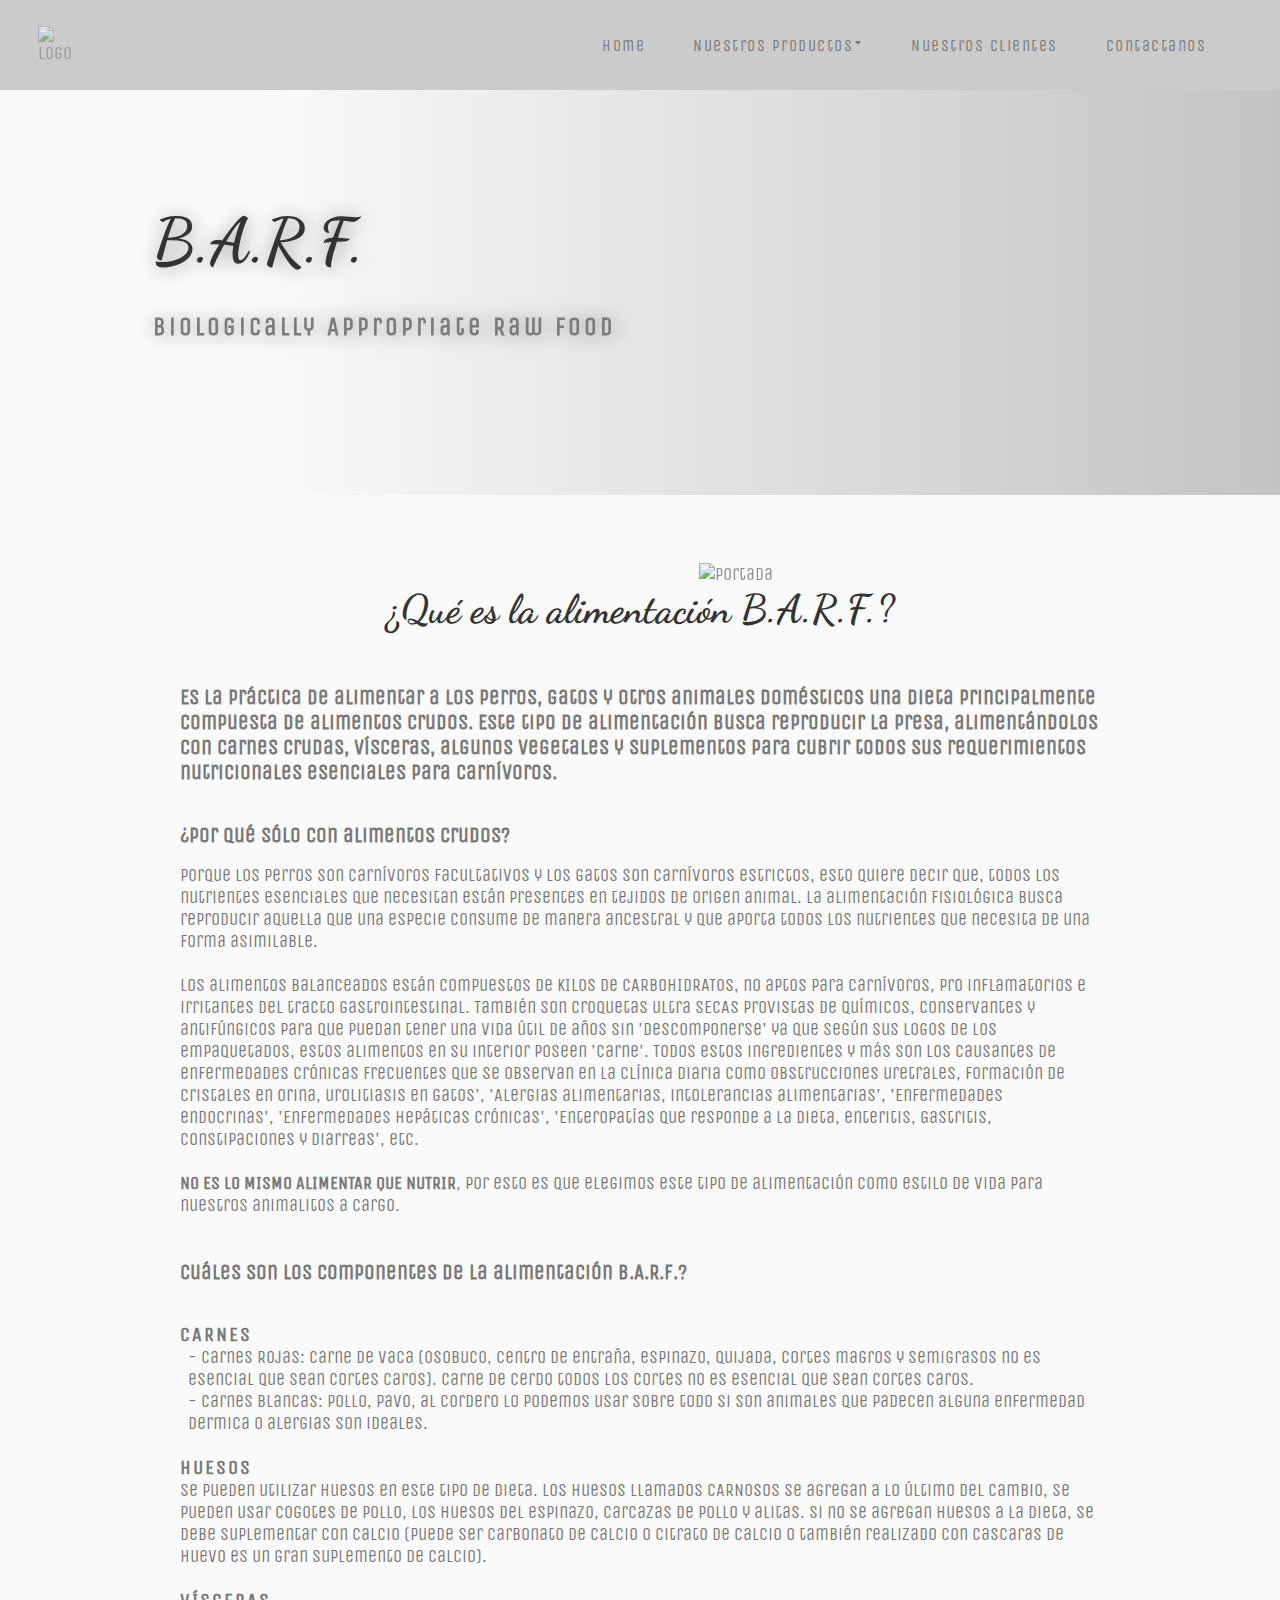
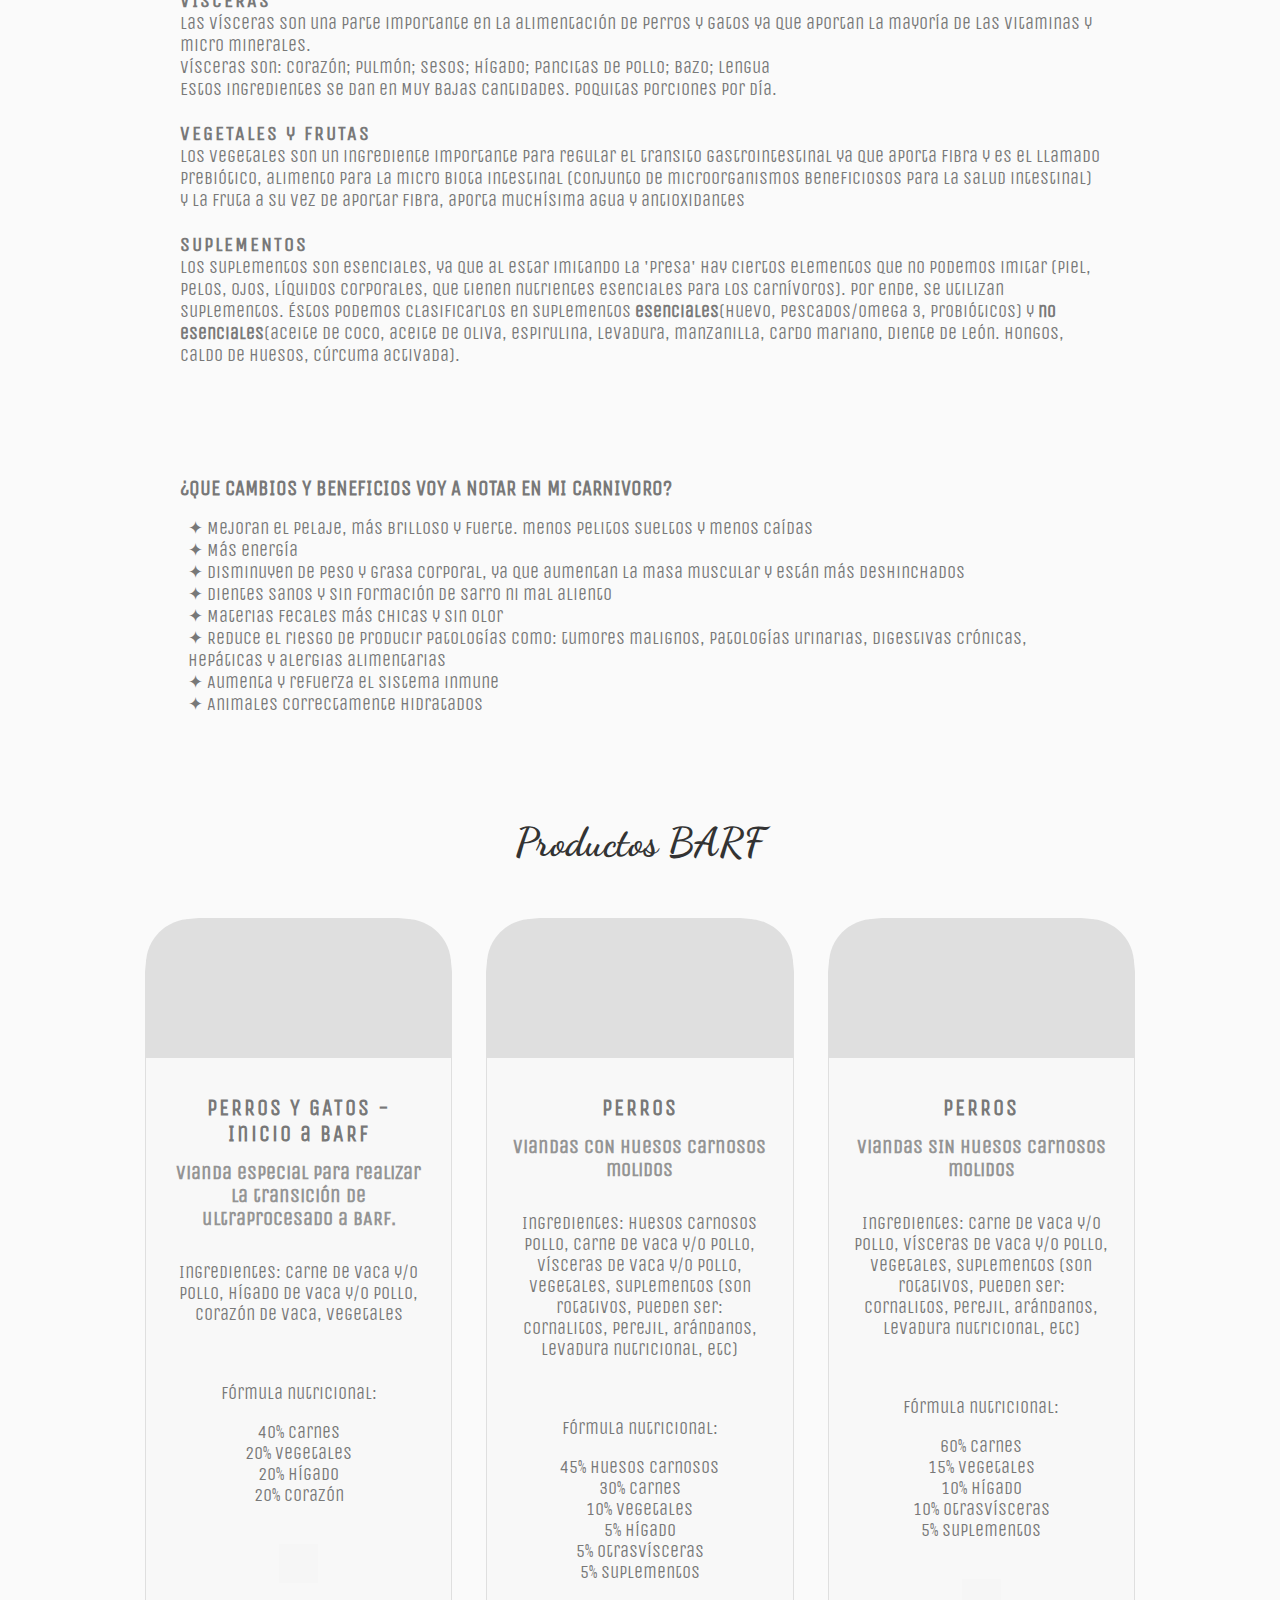
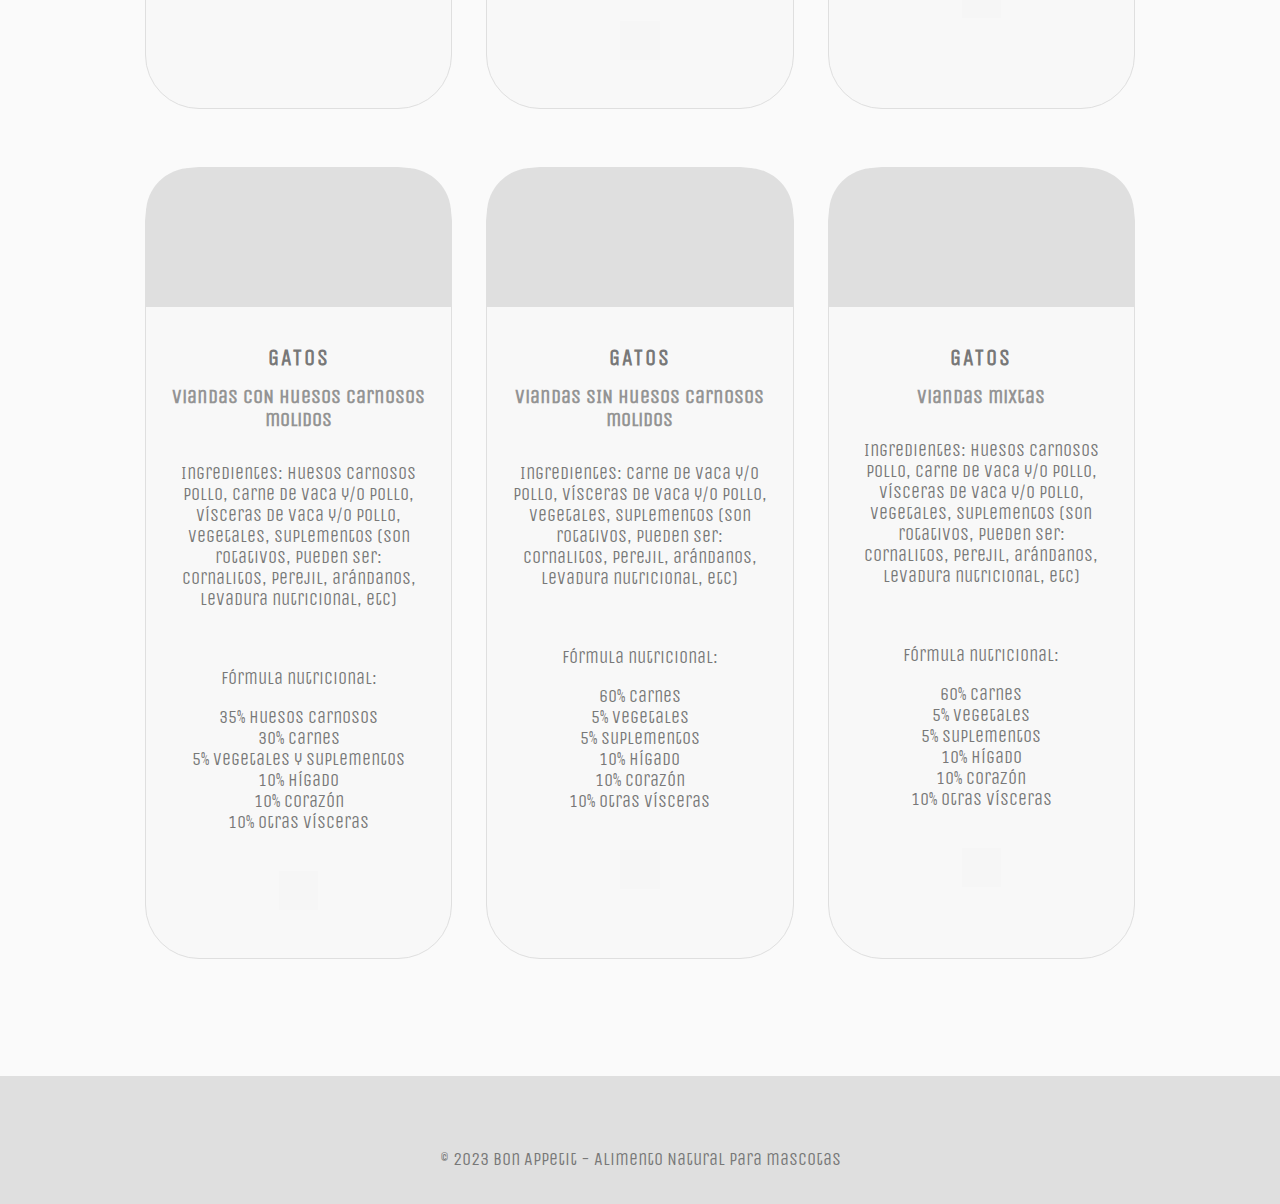
==== commit ad37b9da: "medio encabezado productos, falta arreglar @media" ====
--- a/2barf.html
+++ b/2barf.html
@@ -394,7 +394,7 @@
         </section>
 
         <!-- volver arriba boton----------------------------------------------- -->
-        <div class="volverArriba">
+        <div class="volverArriba2">
             <a href="#"><i class="fa-solid fa-angle-up" title="Volver Arriba"></i></a>
         </div>
 
--- a/assets/css/style.css
+++ b/assets/css/style.css
@@ -69,8 +69,9 @@
   padding: 0 2em 0 0.7em;
   height: 10vh;
   position: relative;
-  z-index: 10;
-}
+  z-index: 11 !important;
+}
+
 
 .nav-list {
   display: flex;
@@ -329,33 +330,33 @@
 /*//////////////////////////half caratula, borrar lo de arriba////////////////////////////////////////////////////////////////////*/
 /*snacks///////////////////////////////////////*/
 .hero-products {
-    position: relative;
-    display: grid;
-    width: 100%;
-    height: 45vh;
-    grid-template-columns: minmax(55vw, 4fr) 3fr;
-    grid-auto-rows: 88vh;
-    padding: 1.25em 3.5em;
-    overflow: hidden;
-    background-color: var(--color-background-nav);
-    background: linear-gradient(90deg, #cdcdcd00 20%, #00000038);
+  /*position: relative;     para sacar img fuera de la caratula */
+  display: grid;
+  width: 100%;
+  height: 45vh;
+  grid-template-columns: minmax(55vw, 4fr) 3fr;
+  grid-auto-rows: 88vh;
+  padding: 1.25em 3.5em;
+  overflow: hidden;
+  background-color: var(--color-background-nav);
+  background: linear-gradient(90deg, #cdcdcd00 20%, #00000038);
 }
 
 .hero-products .hero-portada {
-    /* align-self: center; */
-    padding-left: 3.3em;
-    z-index: 9;
-    filter: drop-shadow(1px 1px 10px #0000006a);
-    MARGIN-TOP: 5EM;
+  /* align-self: center; */
+  padding-left: 5em;
+  z-index: 9;
+  filter: drop-shadow(1px 1px 10px #0000006a);
+  margin-top: 5em;
 }
 
 .hero-portada .portada-titulo {
-    color: var(--colorLetras1);
-    color: var(--colorLetras2);
-    font-size: 4rem;
-    font-weight: 800;
-    margin-bottom: .5em;
-    font-family: 'Dancing Script', cursive;
+  color: var(--colorLetras1);
+  color: var(--colorLetras2);
+  font-size: 4rem;
+  font-weight: 800;
+  margin-bottom: .5em;
+  font-family: 'Dancing Script', cursive;
 }
 
 /*.hero-products .hero-img {
@@ -366,13 +367,21 @@
     right: 10%;
     bottom: 1%;
 }*/
-.hero-products .hero-img {
+/*.hero-products .hero-img {
     width: 100%;
     object-fit: contain;
     opacity: 55%;
     position: relative;
     right: 7%;
     bottom: 3%;
+}*/
+.hero-products .hero-img {
+  width: 30em;
+  object-fit: contain;
+  opacity: 85%;
+  position: absolute;
+  right: 4vw;
+  bottom: 38vh;
 }
 
 .hero-products .portada-subtitulo {
@@ -381,7 +390,7 @@
 }
 
 .hero-products .portada-subtitulo {
-    font-size: 1.2em;
+  font-size: 1.2em;
 }
 
 
@@ -400,11 +409,11 @@
 }*/
 
 .hero-products2 .hero-portada {
-    /* align-self: center; */
-    padding-left: 5em;
-    z-index: 9;
-    filter: drop-shadow(1px 1px 10px #0000006a);
-    margin-top: 5em;
+  /* align-self: center; */
+  padding-left: 5em;
+  z-index: 9;
+  filter: drop-shadow(1px 1px 10px #0000006a);
+  margin-top: 5em;
 }
 
 /*.hero-products2 .hero-img {
@@ -423,18 +432,18 @@
 
 /*img desbordando gris////////////////////////////////////////////////////*/
 .hero-products2 {
-    /* position: relative; */
-    display: grid;
-    width: 100%;
-    height: 45vh;
-    grid-template-columns: minmax(55vw, 4fr) 3fr;
-    grid-auto-rows: 88vh;
-    padding: 1.25em 3.5em;
-    overflow: hidden;
-    background-color: var(--color-background-nav);
-    background: linear-gradient(90deg, #cdcdcd00 20%, #00000038);
-    /*background: linear-gradient(0deg, #cdcdcd00 20%, #00000038);  /*de arriba hacia abajo  probar 20 grados, 45 etc  */
-   /* Z-INDEX: 9999;*/
+  /* position: relative; */
+  display: grid;
+  width: 100%;
+  height: 45vh;
+  grid-template-columns: minmax(55vw, 4fr) 3fr;
+  grid-auto-rows: 88vh;
+  padding: 1.25em 3.5em;
+  overflow: hidden;
+  background-color: var(--color-background-nav);
+  background: linear-gradient(90deg, #cdcdcd00 20%, #00000038);
+  /*background: linear-gradient(0deg, #cdcdcd00 20%, #00000038);  /*de arriba hacia abajo  probar 20 grados, 45 etc  */
+  /* Z-INDEX: 9999;*/
 }
 
 /*.hero-products2 .hero-img {
@@ -463,11 +472,11 @@
 }*/
 
 .hero-products2 .hero-img {
-    width: 28em;
-    opacity: 75%;
-    position: absolute;
-    right: 6vw;
-    bottom: 35vh;
+  width: 28em;
+  opacity: 85%;
+  position: absolute;
+  right: 6vw;
+  bottom: 35vh;
 }
 
 
@@ -1144,6 +1153,34 @@
     /* se rompio todo con los textos largos */
   }
 
+
+
+
+
+
+
+
+
+  /* portada snacks////////////////////////se rompe todoooooooooooooooooooooooooooooooo, no puedo ahora, dlolar 3 mil lunes///////////////////////// */
+  .hero-products .hero-img {
+    width: 30em;
+    object-fit: contain;
+    opacity: 85%;
+    position: absolute;
+    right: -7vw;
+    bottom: 38vh;
+}
+
+
+
+
+
+
+
+
+
+
+
   /* tarjetas flexbox /////////////////////////////////////////////// */
   .tarjeta {
     width: 45%;
@@ -1243,6 +1280,130 @@
   .about {
     margin: 4em 2.6em 3em 2.6em;
   }
+
+
+
+
+
+
+
+
+
+
+
+
+
+
+
+
+    /* portada snacks/////////////////////////////////////////////////////// */
+    .hero-products .hero-portada {
+      /* align-self: center; */
+      padding: 0 1.25em 0 0;
+    }
+  
+    .hero-portada .portada-titulo {
+      /* font-size: 20vw;  se rompe todo en mobile con los nuevos texto largos */
+      font-size: 13vw;
+      font-weight: bold;
+      margin-top: -.5em;
+    }
+  
+  
+    .hero-portada .portada-subtitulo {
+      font-size: 1.4rem;
+    }
+  
+    .hero-products {
+      position: relative;
+      /* width: 100%; */
+      /* height: 91vh; */
+      grid-template-columns: minmax(80vw, 4fr) 3fr;
+      grid-auto-rows: 90vh;
+    }
+  
+    /* .hero-products .hero-img {
+      width: 1900%;
+      position: relative;
+      right: 1000%;
+      top: 6%;
+      opacity: 30%;
+    } */
+    .hero-products .hero-img {
+      /* width: 1900%; */
+      position: absolute;
+      right: -50%;
+      top: 15%;
+      opacity: 30%;
+  }
+
+
+
+
+
+
+
+
+
+
+
+
+
+  /* portada barf///////////////////////////////////////////////////// */
+
+  /* portada barf/////////////SE ROMPIO TODOOOOOOOOOOOO////////////////////////////////////////// */
+  .hero-products2 {
+    /* position: relative; */
+    display: grid;
+    width: 100%;
+    height: 45vh;
+    /* grid-template-columns: minmax(55vw, 4fr) 3fr; */
+    /* grid-auto-rows: 88vh; */
+    padding: 1.5em;
+    overflow: hidden;
+    background-color: var(--color-background-nav);
+    background: linear-gradient(90deg, #cdcdcd00 20%, #00000038);
+    /* Z-INDEX: 9999; */
+}
+
+  .hero-products2 .hero-portada {
+    /* align-self: center; */
+    padding-left: 5em;
+    z-index: 9;
+    filter: drop-shadow(1px 1px 10px #0000006a);
+    margin-top: 5em;
+  }
+
+  /* .hero-products2 .hero-img {
+    width: 25em;
+    opacity: 30%;
+    position: absolute;
+    right: -19vw;
+    bottom: 36vh;
+} */
+.hero-products2 .hero-img {
+  width: 25em;
+  opacity: 30%;
+  position: absolute;
+  right: -15vw;
+  bottom: 36vh;
+}
+
+  .about2 {
+    margin: 3em;
+  }
+
+  .volverArriba2 {
+    font-size: 2em;
+    position: fixed;
+    right: 20%;
+    /* top: 80%; */
+    bottom: 20%;
+    box-shadow: 0 8px 16px 0 rgb(0 0 0 / 0%), 0 6px 20px 0 rgb(0 0 0 / 19%);
+    padding: 0.2em 0.3em 0.2em 0.3em;
+    border-radius: .4em;
+}
+
 
 
   /* tarjetas flexbox ////////////////////////////////////////////////// */
@@ -1393,4 +1554,4 @@
 * {
   scrollbar-width: thin;
   scrollbar-color: var(--color-00) var(--color-background-tarjetas-gris);
-}
+}